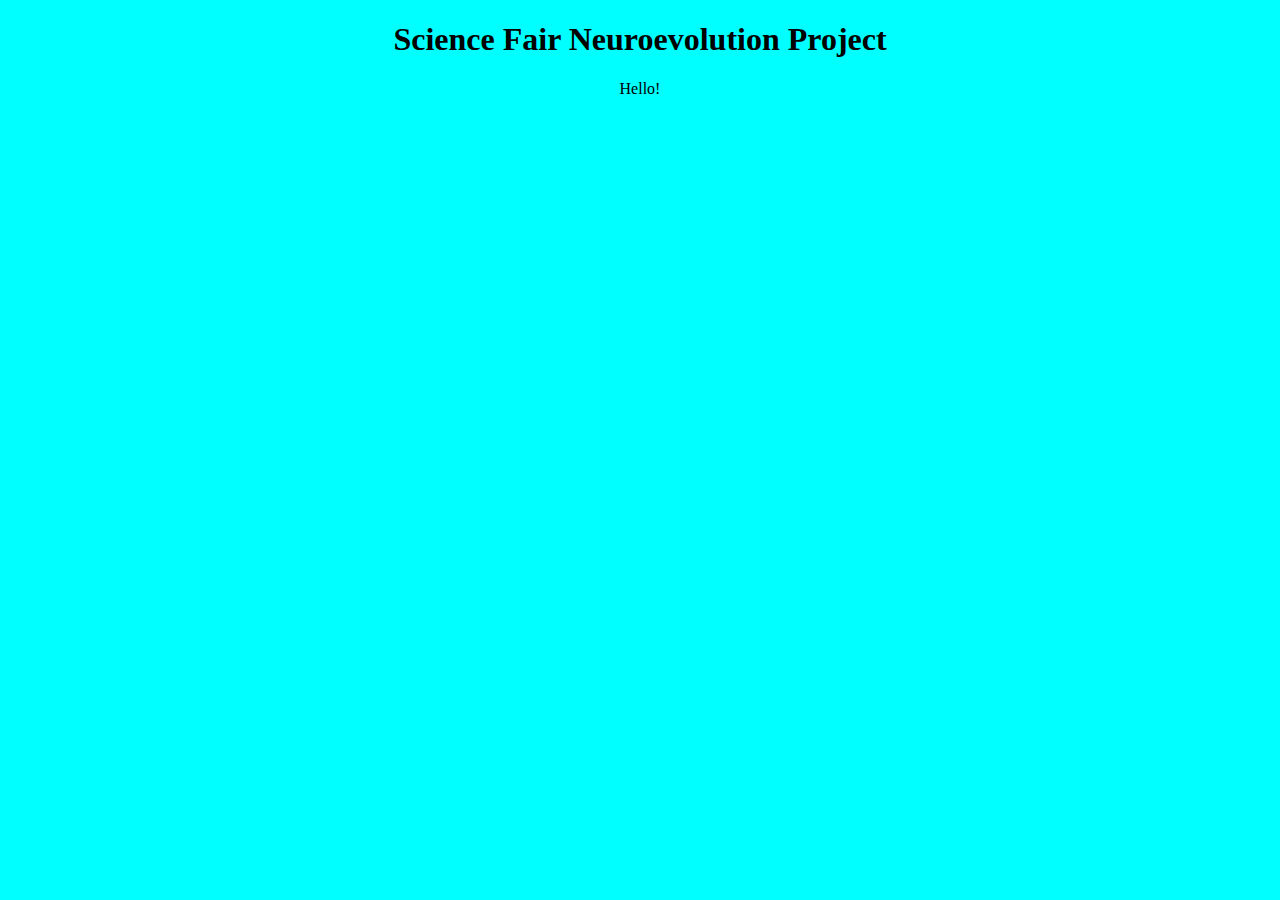
==== index.html @ 2af37c1f "January 13 Code" ====
<!DOCTYPE html>
<html lang="en">
<head>
    <title>Science</title>
</head>
<body style="background-color:aqua">
    <h1 style="text-align: center;">Science Fair Neuroevolution Project</h1>
    <p style="text-align: center;">Hello!</p>
</body>
</html>
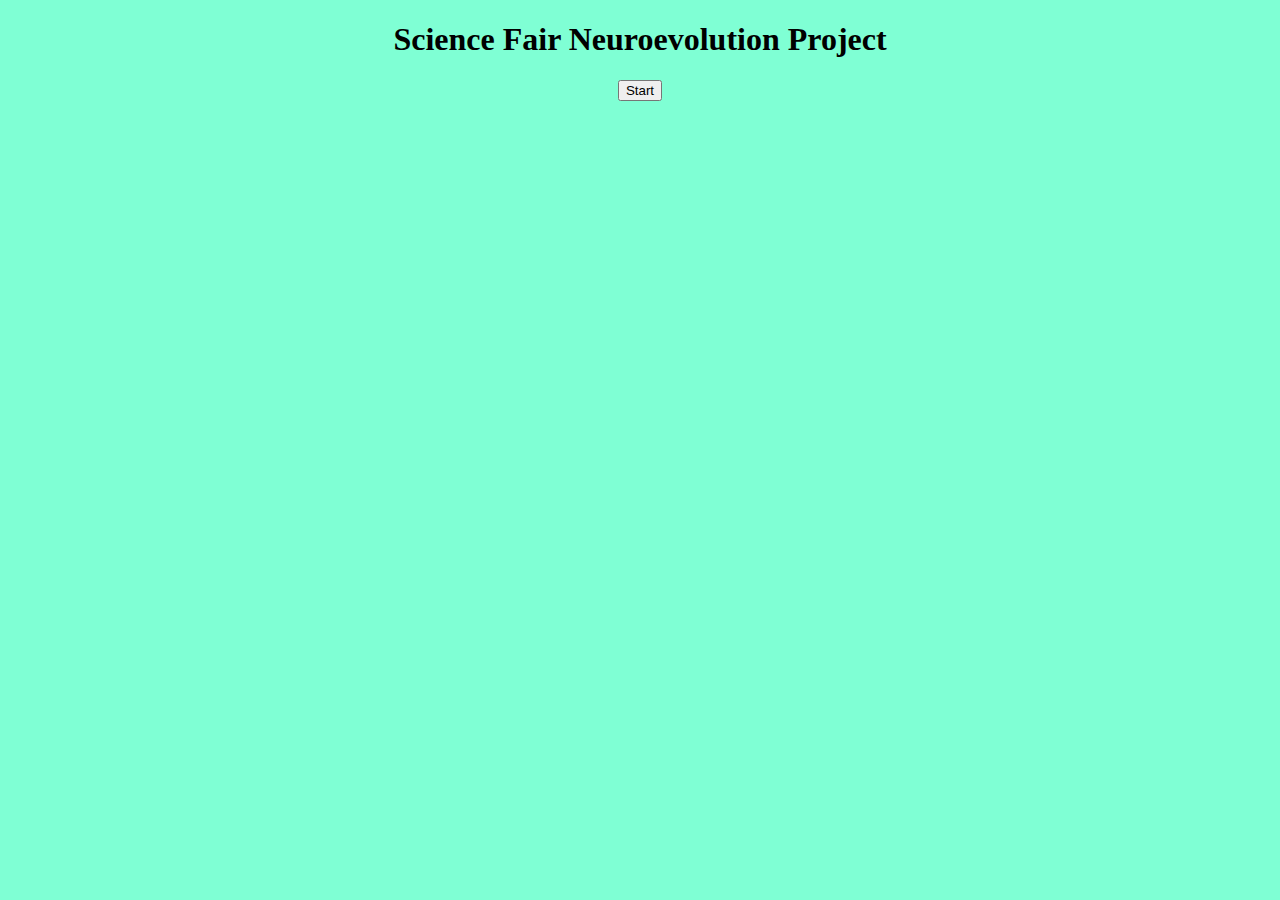
==== commit 82881f46: "January 14 Code" ====
--- a/index.html
+++ b/index.html
@@ -1,10 +1,57 @@
 <!DOCTYPE html>
 <html lang="en">
 <head>
-    <title>Science</title>
+    <title id="title">Science</title>
+    <link rel="stylesheet" href="style.css">
 </head>
-<body style="background-color:aqua">
-    <h1 style="text-align: center;">Science Fair Neuroevolution Project</h1>
-    <p style="text-align: center;">Hello!</p>
+<body>
+    <h1>Science Fair Neuroevolution Project</h1>
+    
+    
+
+    <div id="formDiv">
+        <form id="form">
+            <label for="genomeFile">
+                <p>Enter Pickle File Containing Genomes</p>
+                <input type="file" name="genomeFile" id="genomeFile">
+            </label>
+            <label for="submitButton">
+                <input type="submit">
+            </label>
+        </form>
+    </div>
+
+    <div id="green">
+        <p>Everything is going as planned. Verify the automation is in the correct location and give the green light!</p>
+        <button onclick="greenLight()">Green Light!</button>
+    </div>
+
+    <!-- The following div controlls the fitness. I have only added the distance for sake of simplicity. In the project proposal, it also has some
+    negative fitness values, but right now my current mindset is that I don't care if it moves in a straight line as long as it can move in the 
+    first place. Feel free to change this in the future.-->
+    <div>
+        <form id="fitnessScorer">
+            <fieldset>
+                <legend>Fitness Scorer</legend>
+                <label for="distance">
+                    <input type="number" value="distance" id="distance">
+                </label>
+                <label for="submitButton">
+                    <input type="submit" value="Submit">
+                </label>
+            </fieldset>
+           
+        </form>
+    </div>
+
+
+    <div id="startButton">
+        <button onclick="start()">Start</button>
+    </div>
+    
+
+
+
+    <script src="index.js"></script>
 </body>
 </html>--- a/style.css
+++ b/style.css
@@ -0,0 +1,24 @@
+body {
+    background-color: aquamarine;
+}
+
+h1, h2 {
+    text-align:center;
+}
+
+
+#fitnessScorer {
+    width:fit-content;
+    text-align: center;
+    margin: auto;
+}
+
+#formDiv {
+    text-align: center;
+    width:fit-content;
+    margin:auto;
+}
+
+#startButton {
+    text-align: center;
+}
